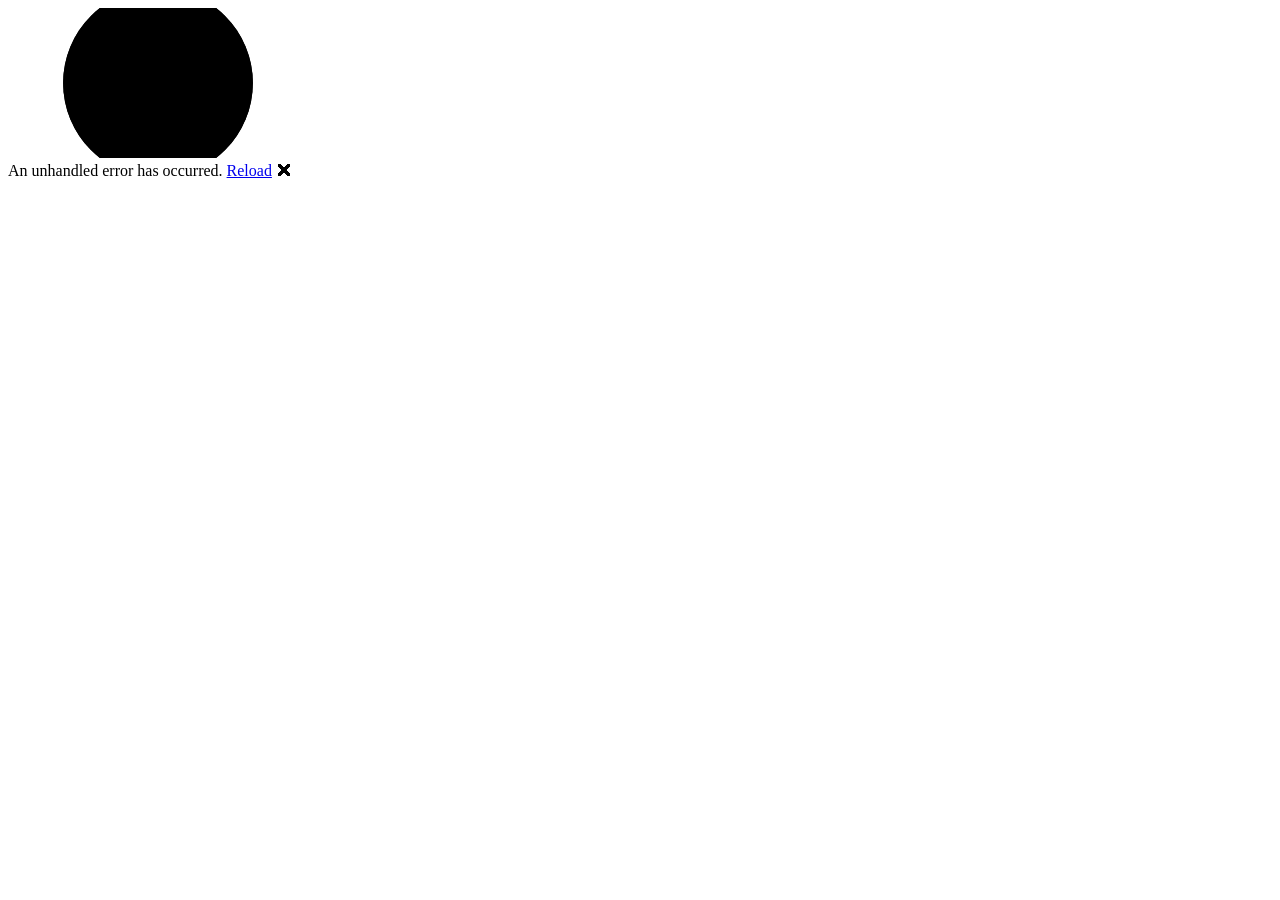
==== cliente-imonitor-web/wwwroot/index.html @ af50dda2 "feat: projeto inicial CRUD de clientes em Blazor WASM e .NET 8 API com MongoDB" ====
<!DOCTYPE html>
<html lang="en">

<head>
    <meta charset="utf-8" />
    <meta name="viewport" content="width=device-width, initial-scale=1.0" />
    <title>cliente-imonitor-web</title>
    <base href="/" />
    <link rel="preload" id="webassembly" />
    <link rel="stylesheet" href="lib/bootstrap/dist/css/bootstrap.min.css" />
    <link rel="stylesheet" href="css/app.css" />
    <link rel="icon" type="image/png" href="favicon.png" />
    <link href="cliente-imonitor-web.styles.css" rel="stylesheet" />
    <script type="importmap"></script>
</head>

<body>
    <div id="app">
        <svg class="loading-progress">
            <circle r="40%" cx="50%" cy="50%" />
            <circle r="40%" cx="50%" cy="50%" />
        </svg>
        <div class="loading-progress-text"></div>
    </div>

    <div id="blazor-error-ui">
        An unhandled error has occurred.
        <a href="." class="reload">Reload</a>
        <span class="dismiss">🗙</span>
    </div>
    <script src="_framework/blazor.webassembly#[.{fingerprint}].js"></script>
</body>

</html>
---- cliente-imonitor-web/wwwroot/css/app.css ----
html, body {
    font-family: 'Helvetica Neue', Helvetica, Arial, sans-serif;
}

h1:focus {
    outline: none;
}

a, .btn-link {
    color: #0071c1;
}

.btn-primary {
    color: #fff;
    background-color: #1b6ec2;
    border-color: #1861ac;
}

.btn:focus, .btn:active:focus, .btn-link.nav-link:focus, .form-control:focus, .form-check-input:focus {
  box-shadow: 0 0 0 0.1rem white, 0 0 0 0.25rem #258cfb;
}

.content {
    padding-top: 1.1rem;
}

.valid.modified:not([type=checkbox]) {
    outline: 1px solid #26b050;
}

.invalid {
    outline: 1px solid red;
}

.validation-message {
    color: red;
}

#blazor-error-ui {
    color-scheme: light only;
    background: lightyellow;
    bottom: 0;
    box-shadow: 0 -1px 2px rgba(0, 0, 0, 0.2);
    box-sizing: border-box;
    display: none;
    left: 0;
    padding: 0.6rem 1.25rem 0.7rem 1.25rem;
    position: fixed;
    width: 100%;
    z-index: 1000;
}

    #blazor-error-ui .dismiss {
        cursor: pointer;
        position: absolute;
        right: 0.75rem;
        top: 0.5rem;
    }

.blazor-error-boundary {
    background: url([data-uri]) no-repeat 1rem/1.8rem, #b32121;
    padding: 1rem 1rem 1rem 3.7rem;
    color: white;
}

    .blazor-error-boundary::after {
        content: "An error has occurred."
    }

.loading-progress {
    position: absolute;
    display: block;
    width: 8rem;
    height: 8rem;
    inset: 20vh 0 auto 0;
    margin: 0 auto 0 auto;
}

    .loading-progress circle {
        fill: none;
        stroke: #e0e0e0;
        stroke-width: 0.6rem;
        transform-origin: 50% 50%;
        transform: rotate(-90deg);
    }

        .loading-progress circle:last-child {
            stroke: #1b6ec2;
            stroke-dasharray: calc(3.141 * var(--blazor-load-percentage, 0%) * 0.8), 500%;
            transition: stroke-dasharray 0.05s ease-in-out;
        }

.loading-progress-text {
    position: absolute;
    text-align: center;
    font-weight: bold;
    inset: calc(20vh + 3.25rem) 0 auto 0.2rem;
}

    .loading-progress-text:after {
        content: var(--blazor-load-percentage-text, "Loading");
    }

code {
    color: #c02d76;
}

.form-floating > .form-control-plaintext::placeholder, .form-floating > .form-control::placeholder {
    color: var(--bs-secondary-color);
    text-align: end;
}

.form-floating > .form-control-plaintext:focus::placeholder, .form-floating > .form-control:focus::placeholder {
    text-align: start;
}
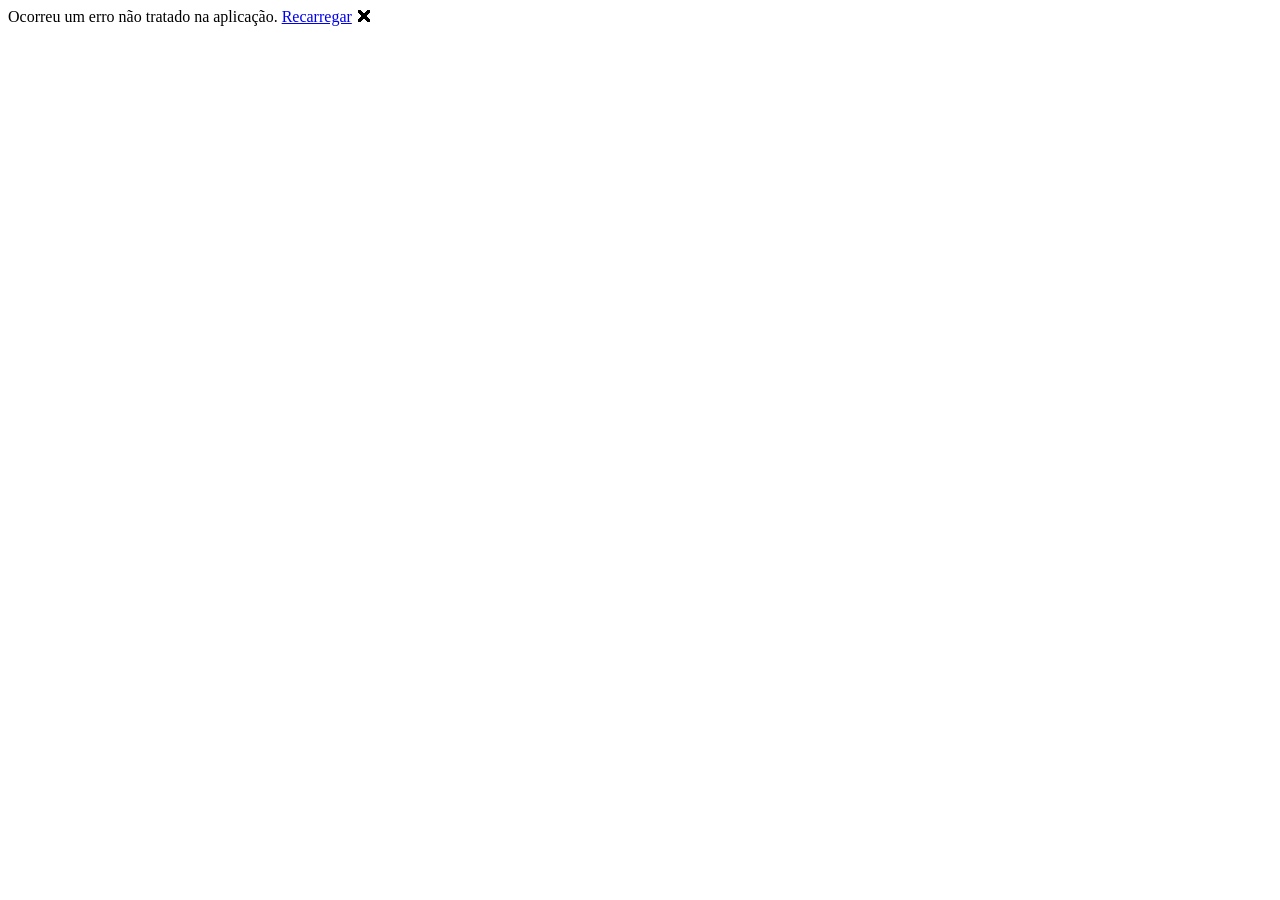
==== commit 1ebd9855: "atualizando" ====
--- a/cliente-imonitor-web/wwwroot/index.html
+++ b/cliente-imonitor-web/wwwroot/index.html
@@ -1,10 +1,10 @@
 <!DOCTYPE html>
-<html lang="en">
+<html lang="pt-br">
 
 <head>
     <meta charset="utf-8" />
     <meta name="viewport" content="width=device-width, initial-scale=1.0" />
-    <title>cliente-imonitor-web</title>
+    <title>i-Monitor - Gestão de Clientes</title>
     <base href="/" />
     <link rel="preload" id="webassembly" />
     <link rel="stylesheet" href="lib/bootstrap/dist/css/bootstrap.min.css" />
@@ -16,19 +16,18 @@
 
 <body>
     <div id="app">
-        <svg class="loading-progress">
-            <circle r="40%" cx="50%" cy="50%" />
-            <circle r="40%" cx="50%" cy="50%" />
-        </svg>
-        <div class="loading-progress-text"></div>
+        <div class="d-flex justify-content-center align-items-center vh-100">
+            <div class="spinner-border text-primary" role="status"></div>
+        </div>
     </div>
 
     <div id="blazor-error-ui">
-        An unhandled error has occurred.
-        <a href="." class="reload">Reload</a>
+        Ocorreu um erro não tratado na aplicação.
+        <a href="." class="reload">Recarregar</a>
         <span class="dismiss">🗙</span>
     </div>
+
     <script src="_framework/blazor.webassembly#[.{fingerprint}].js"></script>
 </body>
 
-</html>
+</html>
